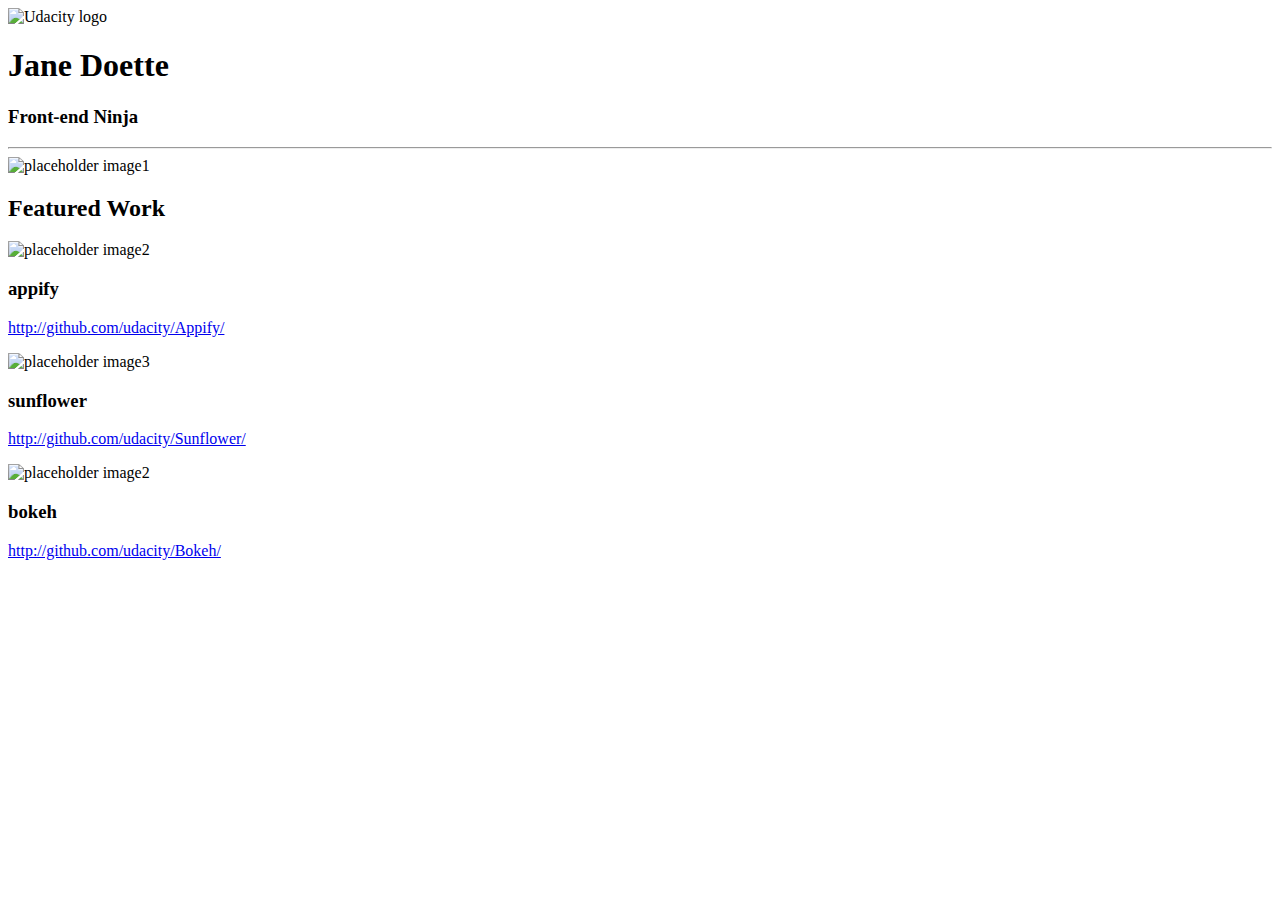
==== framework/portfolio.html @ 96167334 "Rename portfolio.html to framework/portfolio.html" ====
<!DOCTYPE HTML>
<html lang="en">
<head>
  <meta charset="utf-8">
  <meta http-equiv="X-UA-Compatible" content="IE=edge">
  <meta name="viewport" content="width=device-width, initial-scale=1.0">
  <title>My Portfolio Page</title>
  <link rel="stylesheet" href="css/bootstrap.min.css" type="text/css">
  <link rel="stylesheet" href="css/styles.css" type="text/css">
  <link href="https://fonts.googleapis.com/css?family=Lato:100,300" rel="stylesheet">
</head>
<body>
  <div class="container">
    <div class="row">
      <div class="col-sm-6 col-md-6">
        <img class="logo-position" src="img/udacity.svg" width="80" height="80" alt="Udacity logo">
      </div>
      <div class="col-sm-6 col-md-6 text-right text-uppercase">
        <h1 class="text-thin title-large word-space">Jane Doette</h1>
        <h3>Front-end Ninja</h3>
      </div>
    </div>
    <div class="row">
      <div class="col-md-12">
        <hr class="hr-decoration">
      </div>
    </div>
    <div class="row">
      <div class="col-md-12">
        <img class="img-responsive" src="http://via.placeholder.com/1200x350" alt="placeholder image1">
      </div>
    </div>
    <div class="row">
      <div class="col-md-12">
        <h2 class="text-light text-indentation word-space">Featured Work</h2>
      </div>
    </div>
    <div class="row">
      <div class="col-md-4 text-center">
        <img class="img-responsive center-block" src="http://via.placeholder.com/360x200" alt="placeholder image2">
        <h3 class="text-uppercase">appify</h3>
        <p><a href="http://github.com/udacity/Appify/">http://github.com/udacity/Appify/</a></p>
      </div>
      <div class="col-md-4 text-center">
        <img class="img-responsive center-block" src="http://via.placeholder.com/360x200" alt="placeholder image3">
        <h3 class="text-uppercase">sunflower</h3>
        <p><a href="http://github.com/udacity/Sunflower/">http://github.com/udacity/Sunflower/</a></p>
      </div>
      <div class="col-md-4 text-center">
        <img class="img-responsive center-block" src="http://via.placeholder.com/360x200" alt="placeholder image2">
        <h3 class="text-uppercase">bokeh</h3>
        <p><a href="http://github.com/udacity/Bokeh/">http://github.com/udacity/Bokeh/</a></p>
      </div>
    </div>
  </div>
</body>
</html>
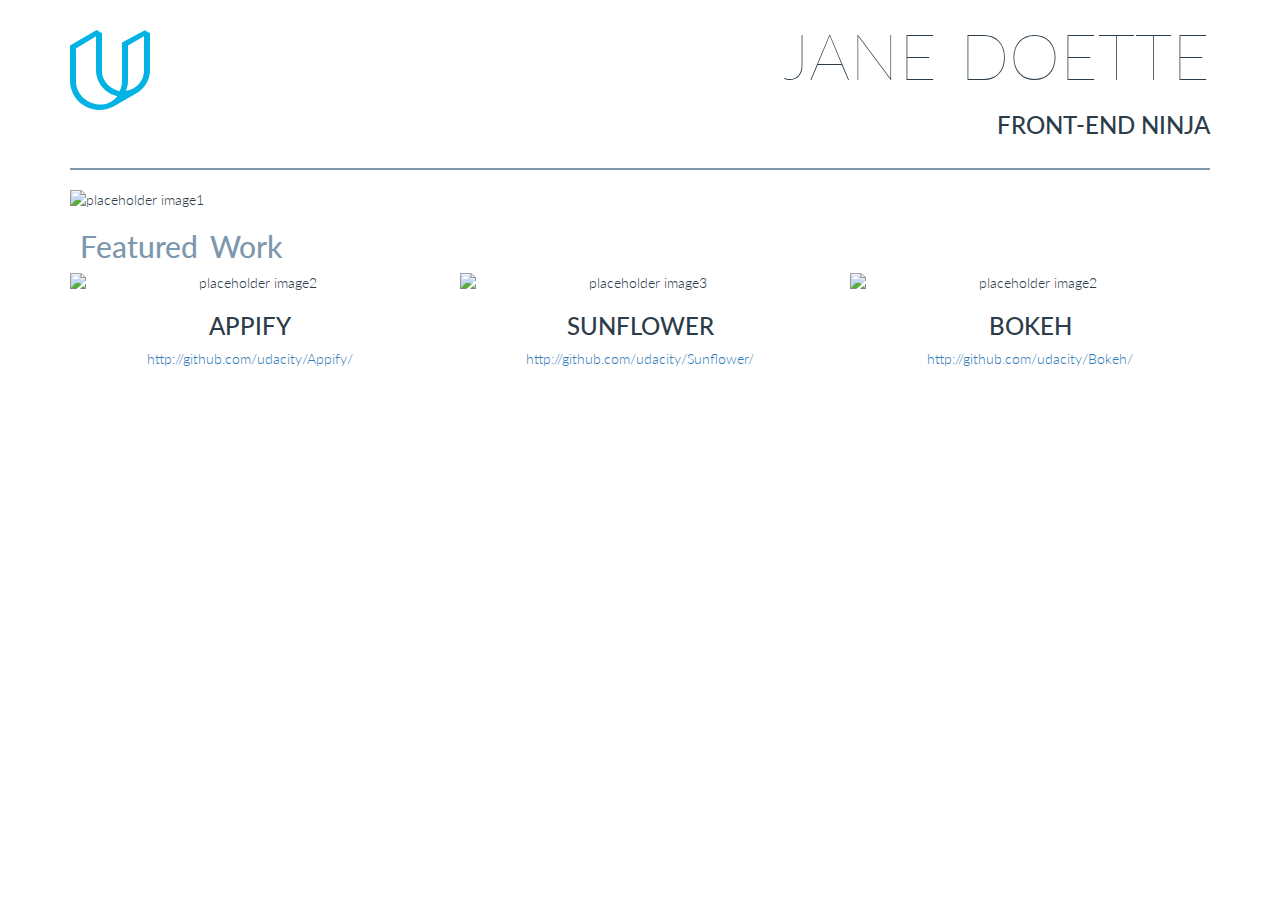
==== commit daa5c273: "Update portfolio.html" ====
--- a/framework/portfolio.html
+++ b/framework/portfolio.html
@@ -13,7 +13,7 @@
   <div class="container">
     <div class="row">
       <div class="col-sm-6 col-md-6">
-        <img class="logo-position" src="img/udacity.svg" width="80" height="80" alt="Udacity logo">
+        <img class="logo-position" src="img/udacity logo.svg" width="80" height="80" alt="Udacity logo">
       </div>
       <div class="col-sm-6 col-md-6 text-right text-uppercase">
         <h1 class="text-thin title-large word-space">Jane Doette</h1>
--- a/framework/css/styles.css
+++ b/framework/css/styles.css
@@ -0,0 +1,35 @@
+body {
+	font-family: "Lato", sans-serif;
+	color: #2d3c49;
+	font-weight: 300;
+}
+
+.text-thin {
+	font-weight: 100;
+}
+
+.text-light {
+	color: #7d97ad;
+}
+
+.title-large {
+	font-size: 65px;
+}
+
+.logo-position {
+	margin-top: 30px;
+}
+
+.hr-decoration {
+	border: 0;
+	border-top: 1px solid #7d97ad;
+	border-bottom: 1px solid #7d97ad;
+}
+
+.text-indentation {
+	text-indent: 10px;
+}
+
+.word-space {
+	word-spacing: 4px;
+}
